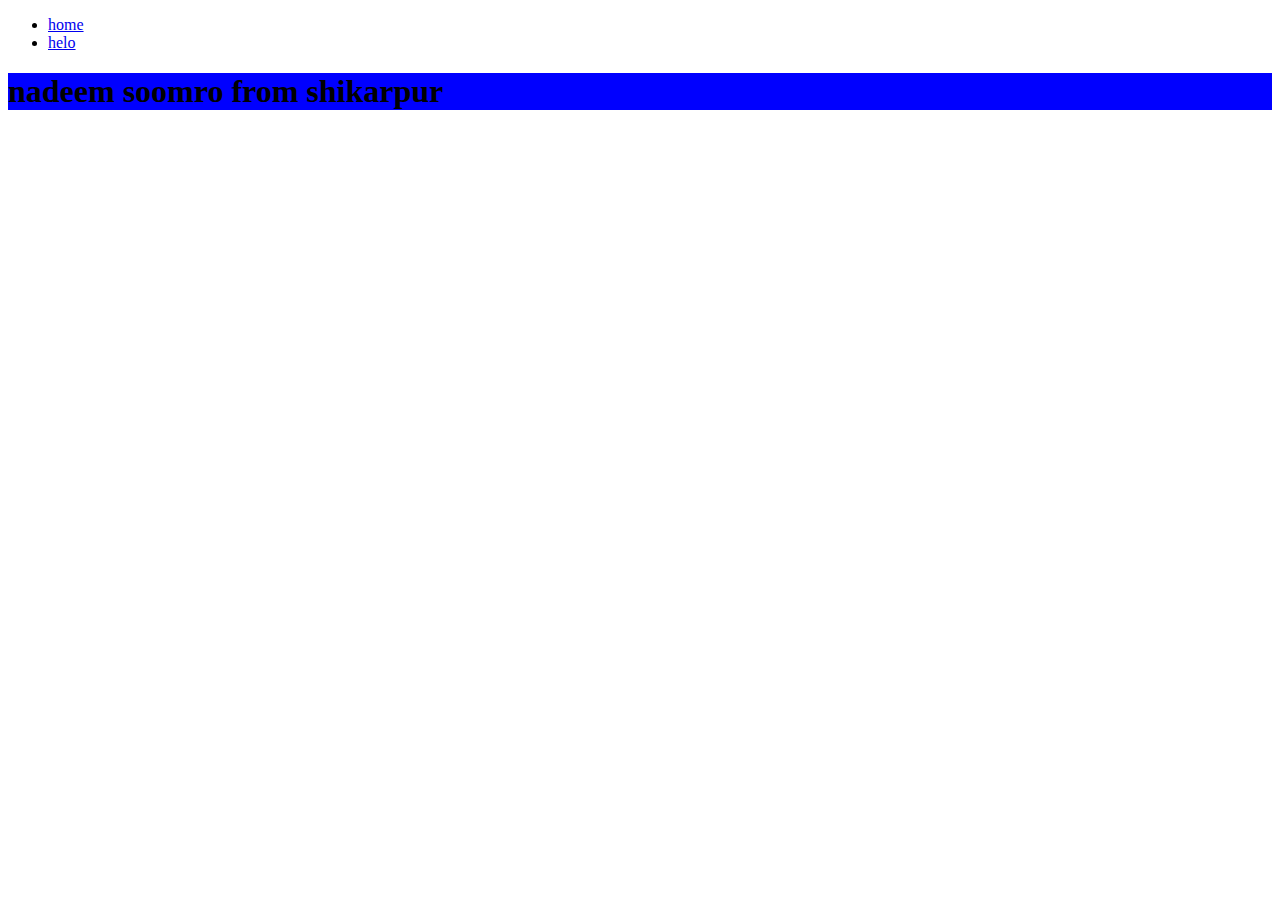
==== helo.html @ 5e9aea3b "nadeem" ====
<!DOCTYPE html>
<html lang="en">
<head>
    <meta charset="UTF-8">
    <meta name="viewport" content="width=device-width, initial-scale=1.0">
    <title>helo</title>
    <link rel="stylesheet" href="style.css">
</head>
<body>
    <header>
        <ul>
            <li><a href="index.html">home</a></li>
            <li><a href="./helo.html">helo</a></li>
        </ul>
       </header>
    <h1>nadeem soomro from shikarpur</h1>
</body>
</html>
---- style.css ----
P{
    border: 1px solid black;
    background-color: aquamarine;
    text-align: center;
}

h1 {
    background-color: blue;
}
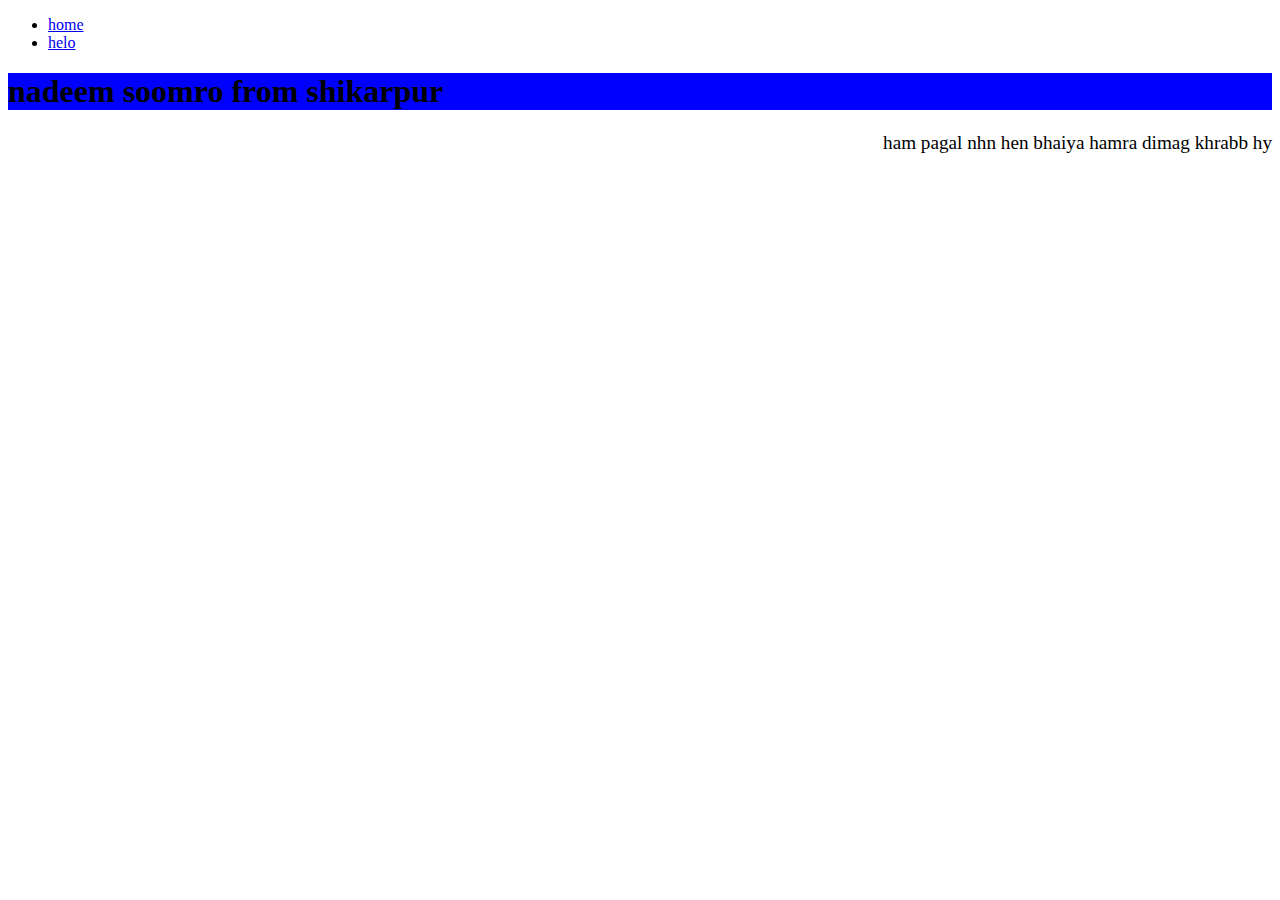
==== commit a17e7e18: "nadeem" ====
--- a/helo.html
+++ b/helo.html
@@ -14,5 +14,6 @@
         </ul>
        </header>
     <h1>nadeem soomro from shikarpur</h1>
+    <p class="two">ham pagal nhn hen bhaiya hamra dimag khrabb hy</p>
 </body>
 </html>--- a/style.css
+++ b/style.css
@@ -1,4 +1,4 @@
-P{
+P.one{
     border: 1px solid black;
     background-color: aquamarine;
     text-align: center;
@@ -6,4 +6,8 @@
 
 h1 {
     background-color: blue;
+}
+p.two{
+    font-size: larger;
+    text-align: right;
 }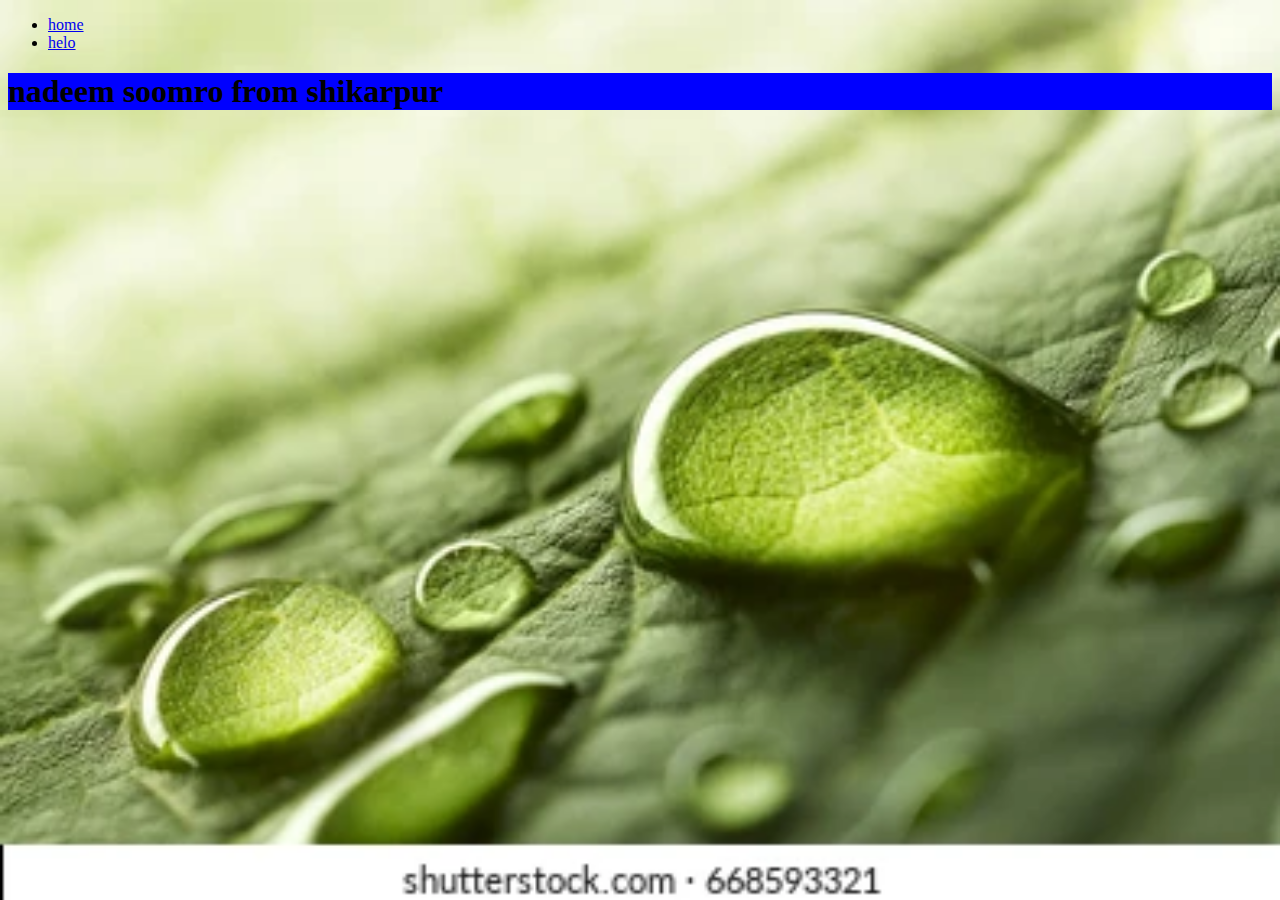
==== commit 3f2a1ece: "nadeem" ====
--- a/helo.html
+++ b/helo.html
@@ -6,7 +6,7 @@
     <title>helo</title>
     <link rel="stylesheet" href="style.css">
 </head>
-<body>
+<body class="my body">
     <header>
         <ul>
             <li><a href="index.html">home</a></li>
@@ -14,6 +14,6 @@
         </ul>
        </header>
     <h1>nadeem soomro from shikarpur</h1>
-    <p class="two">ham pagal nhn hen bhaiya hamra dimag khrabb hy</p>
+    <p class="two"></p>
 </body>
 </html>--- a/style.css
+++ b/style.css
@@ -7,7 +7,9 @@
 h1 {
     background-color: blue;
 }
-p.two{
-    font-size: larger;
-    text-align: right;
+body{
+    background-image: url(image\ one.webp);
+    background-repeat:no-repeat;
+    background-attachment:  fixed;
+    background-size: 100%
 }